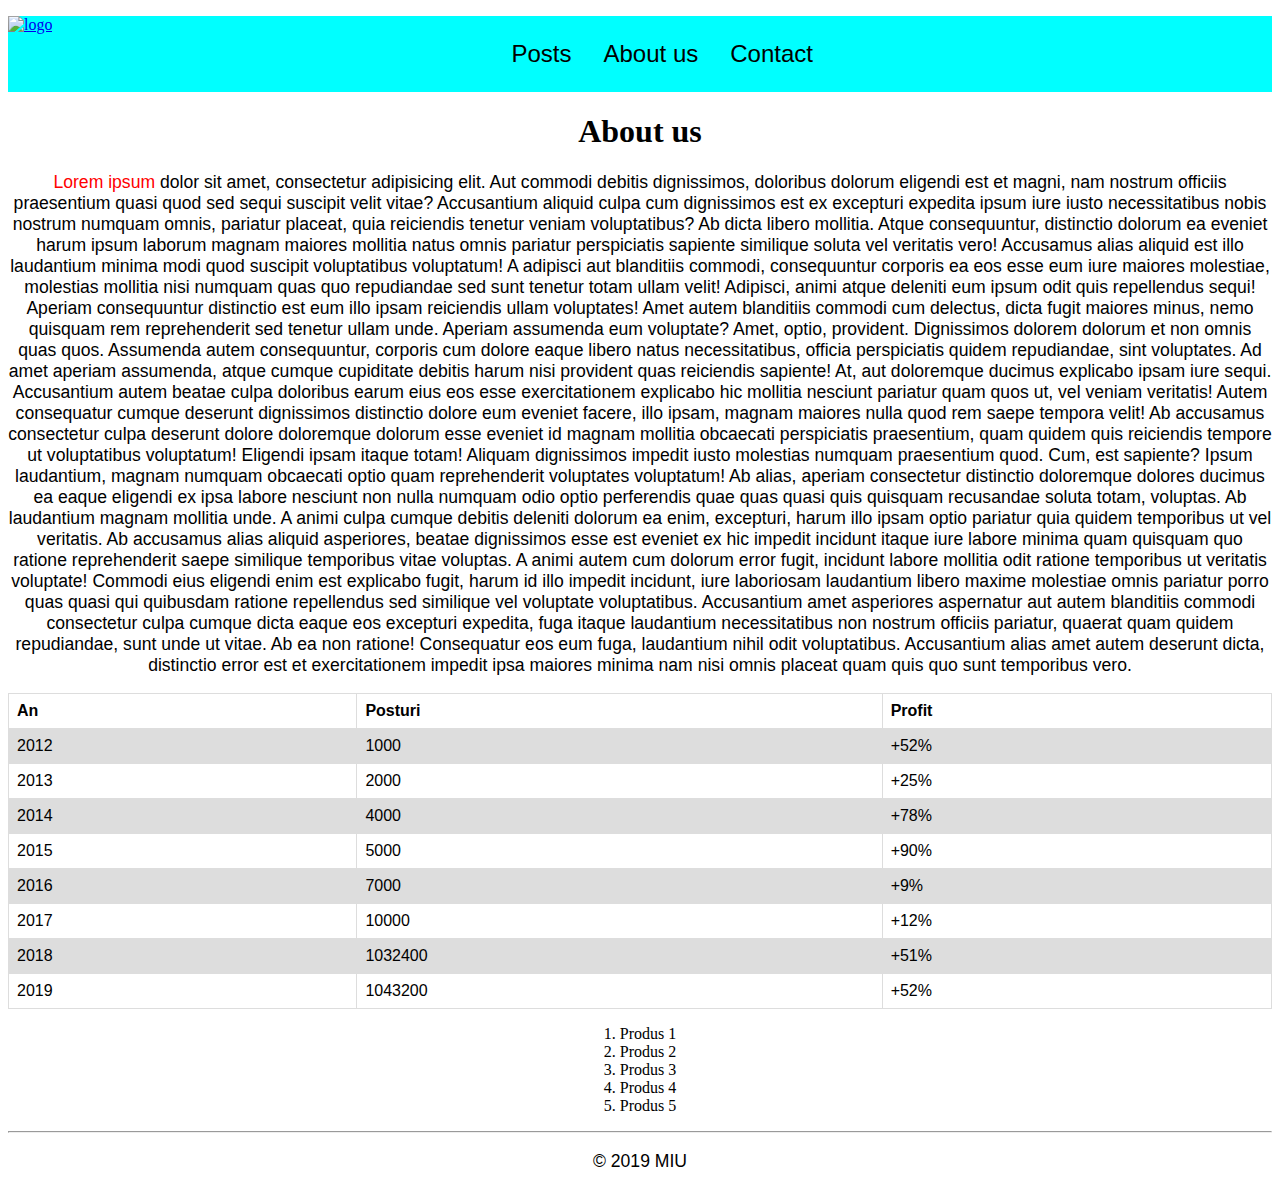
==== about us.html @ 85f9fef1 "finish site" ====
<!DOCTYPE html>
<html lang="en">
<head>
    <meta charset="UTF-8">
    <title>About us</title>
    <link href="css/header.css" rel="stylesheet">
    <link href="css/aboutus.css" rel="stylesheet">
    <link href="css/general.css" rel="stylesheet">
    <link rel="shortcut icon" type="image/png" href="https://png.pngtree.com/element_pic/00/16/07/115783931601b5c.jpg"/>

</head>
<body>
    <header>
        <!--        Logo section-->
        <div class="logo">
            <a href="articles.html">
                <img src="https://png.pngtree.com/element_pic/00/16/07/115783931601b5c.jpg" alt="logo"/>
            </a>
        </div>
        <div id="menu-wrapper">
            <ul class="menu">
                <!--                <li><a href="articles.html">Home</a></li>-->
                <li><a href="articles.html">Posts</a>
                    <ul>
                        <li><a href="article1.html">Post1</a></li>
                        <li><a href="article2.html">Post2</a></li>
                        <li><a href="article3.html">Post3</a></li>
                    </ul>
                </li>
                <li><a href="about%20us.html">About us</a></li>
                <li><a href="contact.html">Contact</a></li>
            </ul>
        </div>

    </header>
    <section>
        <div class="aboutus">
            <h1>About us</h1>
            <p>
                <span>Lorem ipsum</span> dolor sit amet, consectetur adipisicing elit. Aut commodi debitis dignissimos, doloribus dolorum eligendi est et magni, nam nostrum officiis praesentium quasi quod sed sequi suscipit velit vitae? Accusantium aliquid culpa cum dignissimos est ex excepturi expedita ipsum iure iusto necessitatibus nobis nostrum numquam omnis, pariatur placeat, quia reiciendis tenetur veniam voluptatibus? Ab dicta libero mollitia. Atque consequuntur, distinctio dolorum ea eveniet harum ipsum laborum magnam maiores mollitia natus omnis pariatur perspiciatis sapiente similique soluta vel veritatis vero! Accusamus alias aliquid est illo laudantium minima modi quod suscipit voluptatibus voluptatum! A adipisci aut blanditiis commodi, consequuntur corporis ea eos esse eum iure maiores molestiae, molestias mollitia nisi numquam quas quo repudiandae sed sunt tenetur totam ullam velit! Adipisci, animi atque deleniti eum ipsum odit quis repellendus sequi! Aperiam consequuntur distinctio est eum illo ipsam reiciendis ullam voluptates! Amet autem blanditiis commodi cum delectus, dicta fugit maiores minus, nemo quisquam rem reprehenderit sed tenetur ullam unde. Aperiam assumenda eum voluptate? Amet, optio, provident. Dignissimos dolorem dolorum et non omnis quas quos. Assumenda autem consequuntur, corporis cum dolore eaque libero natus necessitatibus, officia perspiciatis quidem repudiandae, sint voluptates. Ad amet aperiam assumenda, atque cumque cupiditate debitis harum nisi provident quas reiciendis sapiente! At, aut doloremque ducimus explicabo ipsam iure sequi. Accusantium autem beatae culpa doloribus earum eius eos esse exercitationem explicabo hic mollitia nesciunt pariatur quam quos ut, vel veniam veritatis! Autem consequatur cumque deserunt dignissimos distinctio dolore eum eveniet facere, illo ipsam, magnam maiores nulla quod rem saepe tempora velit! Ab accusamus consectetur culpa deserunt dolore doloremque dolorum esse eveniet id magnam mollitia obcaecati perspiciatis praesentium, quam quidem quis reiciendis tempore ut voluptatibus voluptatum! Eligendi ipsam itaque totam! Aliquam dignissimos impedit iusto molestias numquam praesentium quod. Cum, est sapiente? Ipsum laudantium, magnam numquam obcaecati optio quam reprehenderit voluptates voluptatum! Ab alias, aperiam consectetur distinctio doloremque dolores ducimus ea eaque eligendi ex ipsa labore nesciunt non nulla numquam odio optio perferendis quae quas quasi quis quisquam recusandae soluta totam, voluptas. Ab laudantium magnam mollitia unde. A animi culpa cumque debitis deleniti dolorum ea enim, excepturi, harum illo ipsam optio pariatur quia quidem temporibus ut vel veritatis. Ab accusamus alias aliquid asperiores, beatae dignissimos esse est eveniet ex hic impedit incidunt itaque iure labore minima quam quisquam quo ratione reprehenderit saepe similique temporibus vitae voluptas. A animi autem cum dolorum error fugit, incidunt labore mollitia odit ratione temporibus ut veritatis voluptate! Commodi eius eligendi enim est explicabo fugit, harum id illo impedit incidunt, iure laboriosam laudantium libero maxime molestiae omnis pariatur porro quas quasi qui quibusdam ratione repellendus sed similique vel voluptate voluptatibus. Accusantium amet asperiores aspernatur aut autem blanditiis commodi consectetur culpa cumque dicta eaque eos excepturi expedita, fuga itaque laudantium necessitatibus non nostrum officiis pariatur, quaerat quam quidem repudiandae, sunt unde ut vitae. Ab ea non ratione! Consequatur eos eum fuga, laudantium nihil odit voluptatibus. Accusantium alias amet autem deserunt dicta, distinctio error est et exercitationem impedit ipsa maiores minima nam nisi omnis placeat quam quis quo sunt temporibus vero.
            </p>
            <table style="width:100%">
                <tr>
                    <th>An</th>
                    <th>Posturi</th>
                    <th>Profit</th>
                </tr>
                <tr>
                    <td>2012</td>
                    <td>1000</td>
                    <td>+52%</td>
                </tr>
                <tr>
                    <td>2013</td>
                    <td>2000</td>
                    <td>+25%</td>
                </tr>
                <tr>
                    <td>2014</td>
                    <td>4000</td>
                    <td>+78%</td>
                </tr>
                <tr>
                    <td>2015</td>
                    <td>5000</td>
                    <td>+90%</td>
                </tr>
                <tr>
                    <td>2016</td>
                    <td>7000</td>
                    <td>+9%</td>
                </tr>
                <tr>
                    <td>2017</td>
                    <td>10000</td>
                    <td>+12%</td>
                </tr>
                <tr>
                    <td>2018</td>
                    <td>1032400</td>
                    <td>+51%</td>
                </tr>
                <tr>
                    <td>2019</td>
                    <td>1043200</td>
                    <td>+52%</td>
                </tr>
            </table>
            <div>
                <ol>
                    <li>Produs 1</li>
                    <li>Produs 2</li>
                    <li>Produs 3</li>
                    <li>Produs 4</li>
                    <li>Produs 5</li>
                </ol>
            </div>

        </div>


        <hr/>
        <div class="footer">
            <p>&copy; 2019 MIU<p>
        </div>
    </section>

</body>
</html>
---- css/header.css ----
.logo img {
    width: 20%;
}



header {
    background-color: aqua;
}

/*DROPDOWN*/



@media only screen and (min-width: 300px) {
    .menu {
        text-align: right;
    }
    #menu-wrapper ul li {
        position: relative;
    }


    #menu-wrapper li {
        list-style-type: none;
    }
    #menu-wrapper ul li ul {
        display: none;
        /*position: absolute;*/

        text-align: center;
        background-color: aqua;
        padding: 10px;
    }

    #menu-wrapper ul li ul li {
        width: 180px;
    }


    #menu-wrapper ul li ul li a {
        padding: 12px 14px;
    }

    #menu-wrapper ul li:hover ul {
        z-index: 1;
        display: grid;
        justify-content: right;
    }

    #menu-wrapper ul li a {
        display: block;
        font-family: Arial, serif;
        font-size: 24px;
        padding: 24px 14px;
        color: black;
        text-decoration: none;
    }


    #menu-wrapper ul li ul li a   {
        background-color: antiquewhite;
    }
}

@media only screen and (min-width: 820px) {
    .menu {
        text-align: right;
    }
    .logo {
        float: left;
    }
    #menu-wrapper {
        text-align: right;
    }

    #menu-wrapper>ul>li {
        /*position: relative;*/
        /*float: left;*/
        display: inline-block;
        list-style-type: none;
    }
    #menu-wrapper ul li {
        position: relative;
        text-align: left;

    }


    #menu-wrapper li {
        list-style-type: none;
    }
    #menu-wrapper ul li ul {
        display: none;
        position: absolute;
        background-color: aqua;
        padding: 10px;
    }

    #menu-wrapper ul li ul li {
        width: 180px;
    }


    #menu-wrapper ul li ul li a {
        padding: 12px 14px;
    }

    #menu-wrapper ul li:hover ul {
        display: block;
    }

    #menu-wrapper ul li a {
        display: block;
        font-family: Arial, serif;
        font-size: 24px;
        padding: 24px 14px;
        color: black;
        text-decoration: none;
    }


    #menu-wrapper ul li ul li a:hover    {
        background-color: antiquewhite;
    }
}


@media only screen and (min-width: 600px) {
    .menu {
        text-align: center;
    }
    #menu-wrapper ul li {
        position: relative;
    }


    #menu-wrapper li {
        list-style-type: none;
    }
    #menu-wrapper ul li ul {
        display: none;
        /*position: absolute;*/

        text-align: center;
        background-color: aqua;
        padding: 10px;
    }

    #menu-wrapper ul li ul li {
        width: 180px;
    }


    #menu-wrapper ul li ul li a {
        padding: 12px 14px;
    }

    #menu-wrapper ul li:hover ul {
        display: grid;
        justify-content: center;
    }

    #menu-wrapper ul li a {
        display: block;
        font-family: Arial, serif;
        font-size: 24px;
        padding: 24px 14px;
        color: black;
        text-decoration: none;
    }


    #menu-wrapper ul li ul li a   {
        background-color: antiquewhite;
    }
}
---- css/aboutus.css ----
.aboutus {
    /*padding: 4%;*/
    /*padding-top: 3%;*/
    text-align: center;
}


table {
    font-family: arial, sans-serif;
    border-collapse: collapse;
    width: 100%;
}

td, th {
    border: 1px solid #dddddd;
    text-align: left;
    padding: 8px;
}

tr:nth-child(even) {
    background-color: #dddddd;
}

ol{ padding-left:0; list-style-position:inside; }
---- css/general.css ----
p{
    font-family: Arial, serif;
    font-size: 1.1rem;
}

.container {
    padding-top: 100px;
}


.footer {
    text-align: center;
}

span {
    color: #f00;
}
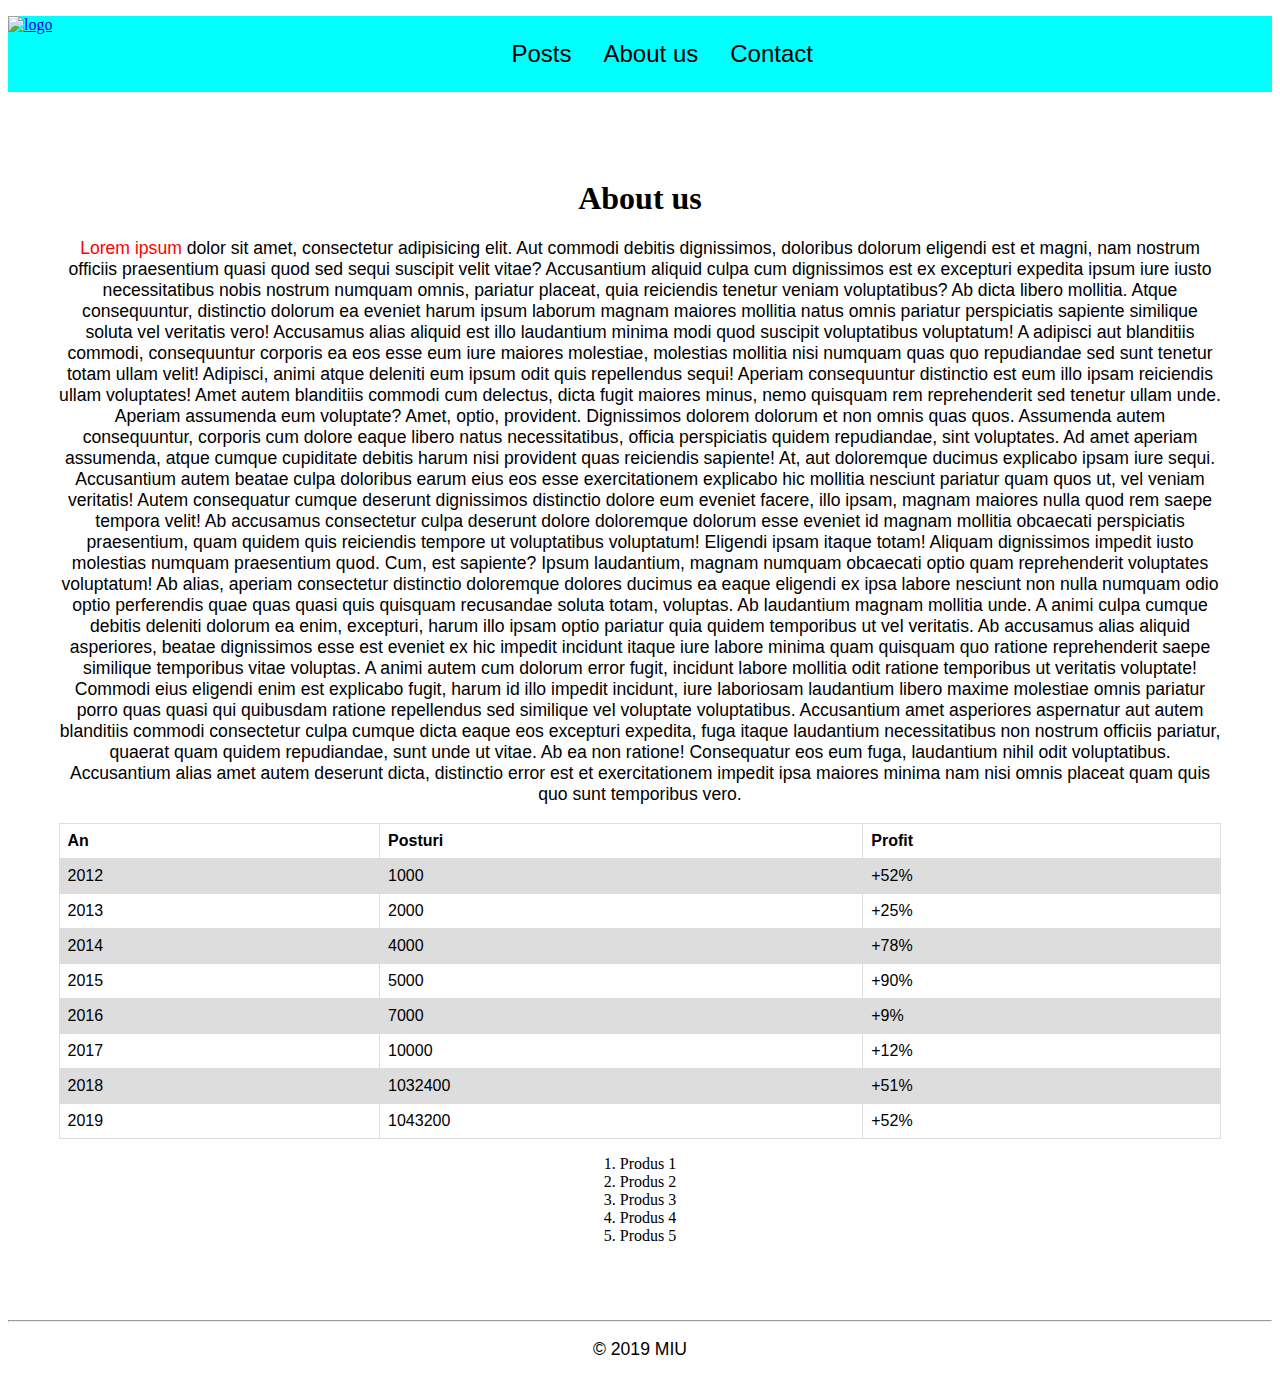
==== commit dd39f870: "small changes" ====
--- a/about us.html
+++ b/about us.html
@@ -13,14 +13,14 @@
     <header>
         <!--        Logo section-->
         <div class="logo">
-            <a href="articles.html">
+            <a href="index.html">
                 <img src="https://png.pngtree.com/element_pic/00/16/07/115783931601b5c.jpg" alt="logo"/>
             </a>
         </div>
         <div id="menu-wrapper">
             <ul class="menu">
-                <!--                <li><a href="articles.html">Home</a></li>-->
-                <li><a href="articles.html">Posts</a>
+                <!--                <li><a href="index.html">Home</a></li>-->
+                <li><a href="index.html">Posts</a>
                     <ul>
                         <li><a href="article1.html">Post1</a></li>
                         <li><a href="article2.html">Post2</a></li>
--- a/css/aboutus.css
+++ b/css/aboutus.css
@@ -1,5 +1,5 @@
 .aboutus {
-    /*padding: 4%;*/
+    padding: 4%;
     /*padding-top: 3%;*/
     text-align: center;
 }
